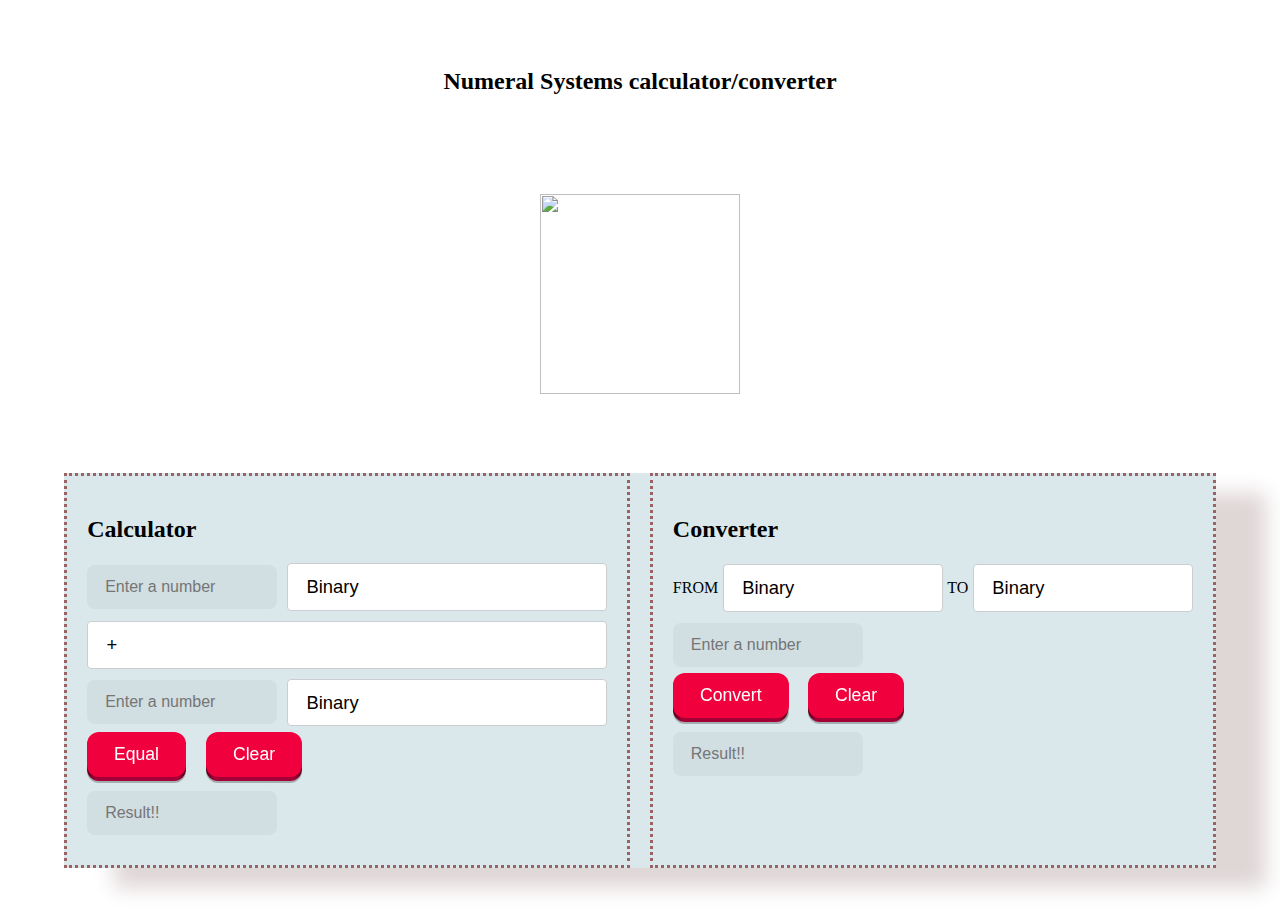
==== index.html @ 158f6fa5 "project_1" ====
<!DOCTYPE html>
<html lang="en">

<head>
    <meta charset="UTF-8">
    <meta name="viewport" content="width=device-width, initial-scale=1.0">
    <title>Numeral Systems calculator/converter</title>
    <link rel="stylesheet" href="styles.css">
    
</head>

<body>
    <h2>Numeral Systems calculator/converter</h2>
    <img src="https://cdn6.aptoide.com/imgs/a/2/e/a2ebbe6d9133a0c515e61f7c07f57496_icon.png" width="200" height="200">

    <div class="container">
        <div class="box">
            <!-- Content for the first container -->
            <h2>Calculator</h2>
            <div class="line">
                <input type="text" class="text-input" id="firstNumber" placeholder="Enter a number">
                <select id="firstNumberTypeType">
                    <option value="binary">Binary</option>
                    <option value="oct">Octal</option>
                    <option value="hex">Hexadecimal</option>
                </select>
            </div>
            <div class="line">
                <select id="operator">
                    <option value="+">+</option>
                    <option value="-">-</option>
                    <option value="*">*</option>
                </select>
            </div>
            <div class="line">
                <input type="text" class="text-input" id="secondNumber" placeholder="Enter a number">
                <select id="secondNumberType">
                    <option value="binary">Binary</option>
                    <option value="oct">Octal</option>
                    <option value="hex">Hexadecimal</option>
                </select>
            </div>
            <div class="line">
                <button type="button" id="equalButton" class="button">
                    <span class="shadow"></span>
                    <span class="edge"></span>
                    <span class="front">Equal</span>
                </button>
                <div class="spacer"></div>
                <button type="button" id="clearButton" class="button">
                    <span class="shadow"></span>
                    <span class="edge"></span>
                    <span class="front">Clear</span>
                </button>
            </div>
            <div class="line">
                <input type="text" class="text-input" id="calcResult" placeholder="Result!!">
            </div>
        </div>
        <div class="spacer"></div>
        <div class="box">
            <!-- Content for the second container -->
            <h2>Converter</h2>
            <div class="line">
                <p class="converter-label">FROM</p>
                <div class="spacer"></div>
                <select id="convertFrom">
                    <option value="frBinary">Binary</option>
                    <option value="frDec">Decimal</option>
                    <option value="frOctal">Octal</option>
                    <option value="frHex">Hexadecimal</option>
                </select>
                <div class="spacer"></div>
                <p class="converter-label">TO</p>
                <div class="spacer"></div>
                <select id="convertTo">
                    <option value="toBinary">Binary</option>
                    <option value="toDec">Decimal</option>
                    <option value="toOctal">Octal</option>
                    <option value="toHex">Hexadecimal</option>
                </select>
            </div>
            
            <div class="line">
                <input type="text" class="text-input" id="convertInput" placeholder="Enter a number">
            </div>
            <div class="line">
                <button type="button" id="convertButton" class="button">
                    <span class="shadow"></span>
                    <span class="edge"></span>
                    <span class="front">Convert</span>
                </button>
                <div class="spacer"></div>
                <button type="button" id="clearConvertButton" class="button">
                    <span class="shadow"></span>
                    <span class="edge"></span>
                    <span class="front">Clear</span>
                </button>
                
            </div>
            <div class="line">
                <input type="text" class="text-input" id="conResOutput" placeholder="Result!!">
            </div>
        </div>
    </div>
    <script src="scripts.js"></script>
</body>

</html>
---- styles.css ----
/*
kod kaynkaları : 
https://blog.logrocket.com/creating-custom-select-dropdown-css/
https://uiverse.io/inputs
*/
.container {
    display: flex;
    background-color: #1d72842a;
    box-shadow: 50px 20px 20px #dfd6d6;
}

.box {
    width: 50%;
    border: 3px dotted #9c6262;
    padding: 20px;
    
}

.line {
    display: flex;
    align-items: center;
    margin-bottom: 10px;
}

.text-input {
    margin-right: 10px;
}

.spacer {
    width: 20px;
}

/* Button styles */
.button {
    position: relative;
    border: none;
    background: transparent;
    padding: 0;
    cursor: pointer;
    outline-offset: 4px;
    transition: filter 250ms;
    user-select: none;
    touch-action: manipulation;
}

/* Styles for the button effect */
.shadow {
    position: absolute;
    top: 0;
    left: 0;
    width: 100%;
    height: 100%;
    border-radius: 12px;
    background: hsl(0deg 0% 0% / 0.25);
    will-change: transform;
    transform: translateY(2px);
    transition: transform 600ms cubic-bezier(.3, .7, .4, 1);
}

.edge {
    position: absolute;
    top: 0;
    left: 0;
    width: 100%;
    height: 100%;
    border-radius: 12px;
    background: linear-gradient(
        to left,
        hsl(340deg 100% 16%) 0%,
        hsl(340deg 100% 32%) 8%,
        hsl(340deg 100% 32%) 92%,
        hsl(340deg 100% 16%) 100%
    );
}

.front {
    display: block;
    position: relative;
    padding: 12px 27px;
    border-radius: 12px;
    font-size: 1.1rem;
    color: white;
    background: hsl(345deg 100% 47%);
    will-change: transform;
    transform: translateY(-4px);
    transition: transform 600ms cubic-bezier(.3, .7, .4, 1);
}

/* Button hover and active effects */
.button:hover {
    filter: brightness(110%);
}

.button:hover .front {
    transform: translateY(-6px);
    transition: transform 250ms cubic-bezier(.3, .7, .4, 1.5);
}

.button:active .front {
    transform: translateY(-2px);
    transition: transform 34ms;
}

.button:hover .shadow {
    transform: translateY(4px);
    transition: transform 250ms cubic-bezier(.3, .7, .4, 1.5);
}

.button:active .shadow {
    transform: translateY(1px);
    transition: transform 34ms;
}

/* Remove focus outline for button */
.button:focus:not(:focus-visible) {
    outline: none;
}

.text-input {
    max-width: 190px;
    height: 44px;
    background-color: #05060f0a;
    border-radius: .5rem;
    padding: 0 1rem;
    border: 2px solid transparent;
    font-size: 1rem;
    transition: border-color .3s cubic-bezier(.25, .01, .25, 1) 0s, color .3s cubic-bezier(.25, .01, .25, 1) 0s, background .2s cubic-bezier(.25, .01, .25, 1) 0s;
}


/* Newly added custom select */
.custom-select {
    min-width: 350px;
    position: relative;
}

select {
    appearance: none;
    -webkit-appearance: none;
    width: 100%;
    font-size: 1.15rem;
    padding: 0.675em 6em 0.675em 1em;
    background-color: #fff;
    border: 1px solid #caced1;
    border-radius: 0.25rem;
    color: #000;
    cursor: pointer;
}

.custom-select::before,
.custom-select::after {
    --size: 0.3rem;
    content: "";
    position: absolute;
    right: 1rem;
    pointer-events: none;
}

.custom-select::before {
    border-left: var(--size) solid transparent;
    border-right: var(--size) solid transparent;
    border-bottom: var(--size) solid black;
    top: 40%;
}

.custom-select::after {
    border-left: var(--size) solid transparent;
    border-right: var(--size) solid transparent;
    border-top: var(--size) solid black;
    top: 55%;
}

/* Additional styles for aesthetics */
* {
    box-sizing: border-box;
}

body {
    min-height: 100vh;
    display: grid;
    place-items: center;
}
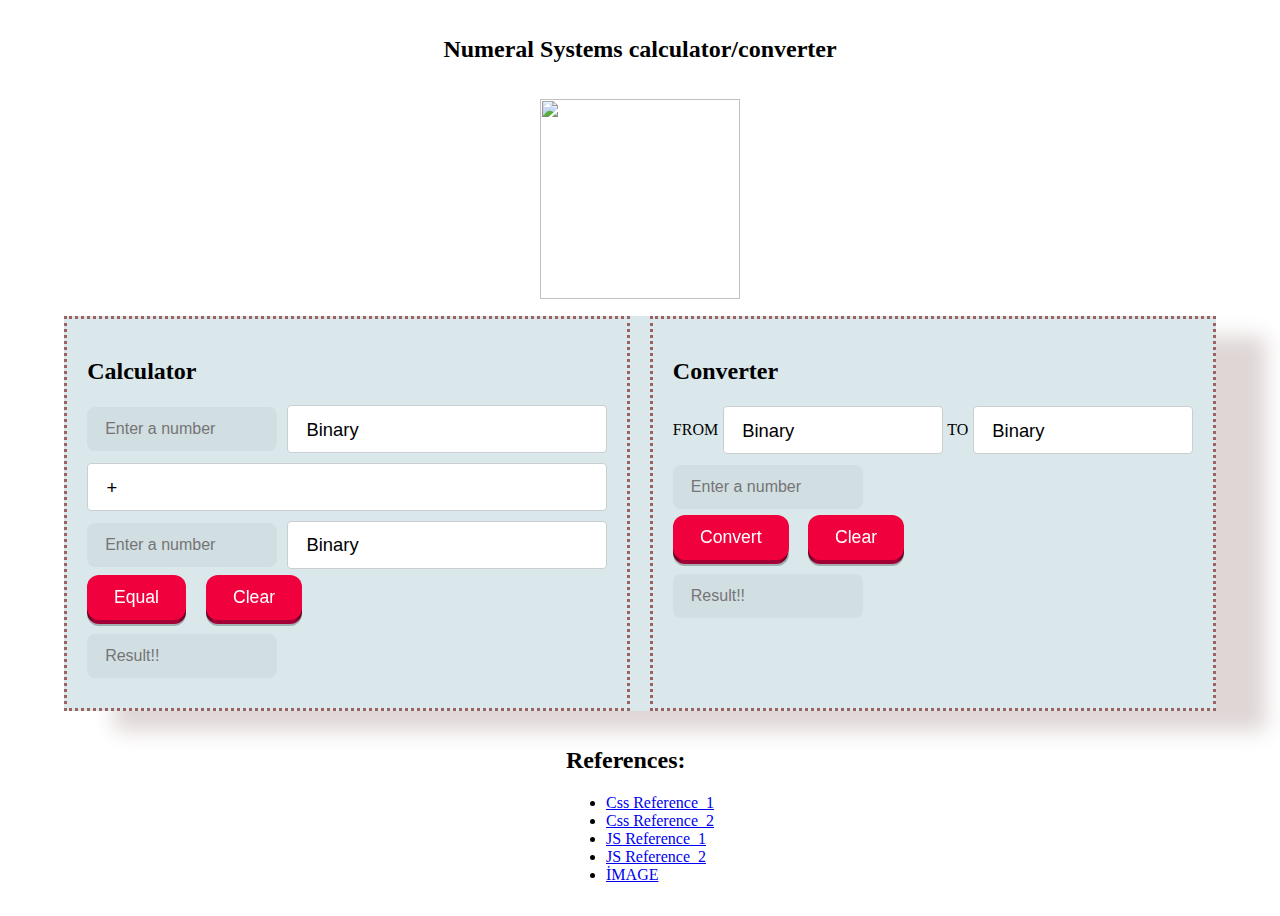
==== commit 82f12ab5: "project_1" ====
--- a/index.html
+++ b/index.html
@@ -19,7 +19,7 @@
             <h2>Calculator</h2>
             <div class="line">
                 <input type="text" class="text-input" id="firstNumber" placeholder="Enter a number">
-                <select id="firstNumberTypeType">
+                <select id="firstNumberType">
                     <option value="binary">Binary</option>
                     <option value="oct">Octal</option>
                     <option value="hex">Hexadecimal</option>
@@ -28,8 +28,11 @@
             <div class="line">
                 <select id="operator">
                     <option value="+">+</option>
-                    <option value="-">-</option>
+                    <option value="">-</option>
                     <option value="*">*</option>
+                    <option value="/">/</option>
+                    <option value="and">AND</option>
+                    <option value="or">OR</option>
                 </select>
             </div>
             <div class="line">
@@ -54,7 +57,7 @@
                 </button>
             </div>
             <div class="line">
-                <input type="text" class="text-input" id="calcResult" placeholder="Result!!">
+                <input type="text" class="text-input" id="calcResult" placeholder="Result!!" readonly>
             </div>
         </div>
         <div class="spacer"></div>
@@ -99,9 +102,21 @@
                 
             </div>
             <div class="line">
-                <input type="text" class="text-input" id="conResOutput" placeholder="Result!!">
+                <input type="text" class="text-input" id="conResOutput" placeholder="Result!!" readonly>
             </div>
+            
         </div>
+    </div>
+    <div class="references">
+        <h2>References:</h2>
+        <ul>
+            <li><a href="https://blog.logrocket.com/creating-custom-select-dropdown-css/">Css Reference_1</a></li>
+            <li><a href="https://uiverse.io/inputs">Css Reference_2</a></li>
+            <li><a href="https://www.w3schools.com/jsref/">JS Reference_1</a></li>
+            <li><a href="https://www.geeksforgeeks.org/program-for-hexadecimal-to-decimal/">JS Reference_2</a></li>
+            <li><a href="https://cdn6.aptoide.com/imgs/a/2/e/a2ebbe6d9133a0c515e61f7c07f57496_icon.png">İMAGE</a></li>
+            
+        </ul>
     </div>
     <script src="scripts.js"></script>
 </body>
--- a/styles.css
+++ b/styles.css
@@ -152,7 +152,7 @@
     --size: 0.3rem;
     content: "";
     position: absolute;
-    right: 1rem;
+    right: 0.5rem;
     pointer-events: none;
 }
 
@@ -180,3 +180,4 @@
     display: grid;
     place-items: center;
 }
+
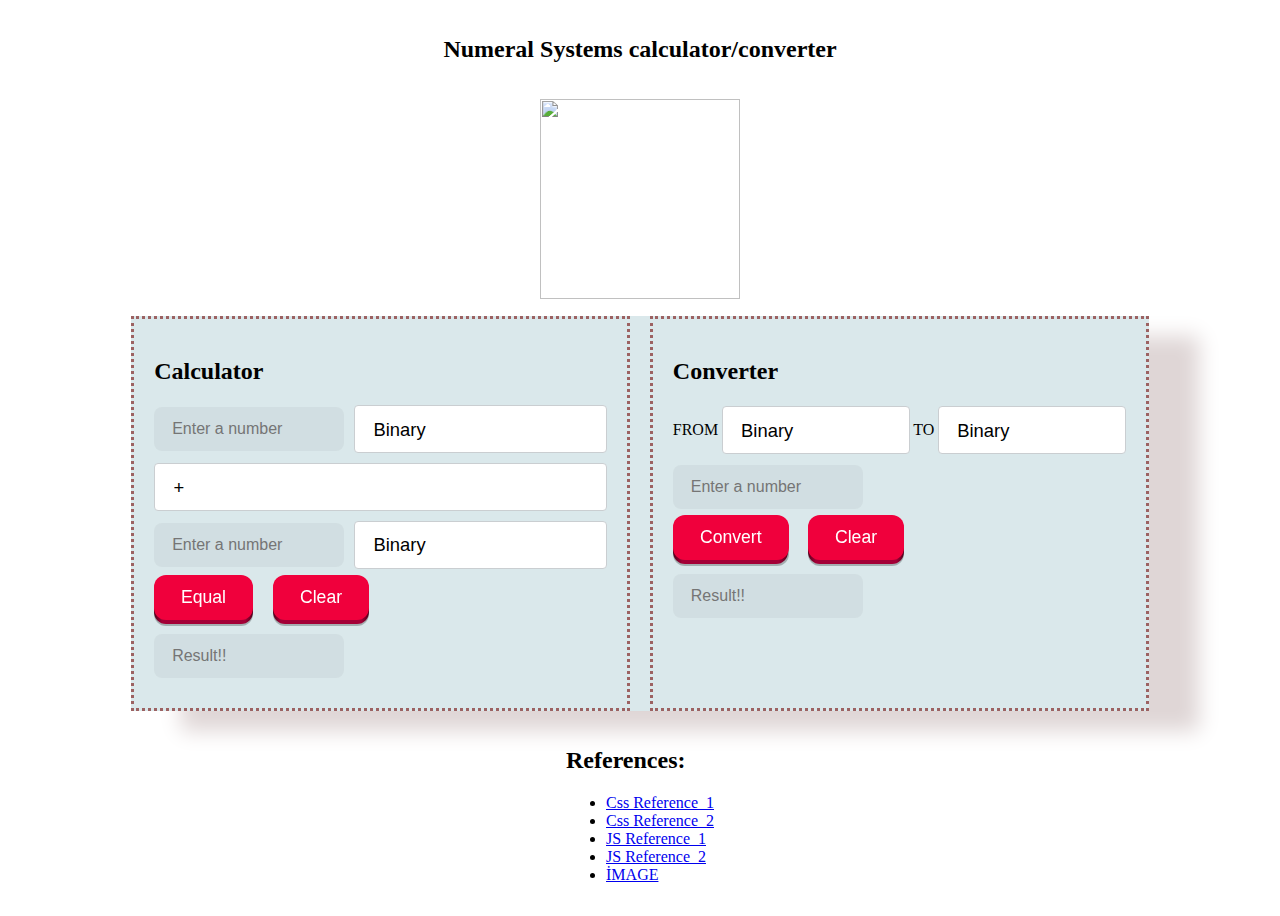
==== commit 2a4437b3: "project_1" ====
--- a/index.html
+++ b/index.html
@@ -18,11 +18,11 @@
             <!-- Content for the first container -->
             <h2>Calculator</h2>
             <div class="line">
-                <input type="text" class="text-input" id="firstNumber" placeholder="Enter a number">
+                <input type="text" class="text-input" id="firstNumber" placeholder="Enter a number" oninput="CalNumberInputControl(this, firstNumberType.value)">
                 <select id="firstNumberType">
                     <option value="binary">Binary</option>
                     <option value="oct">Octal</option>
-                    <option value="hex">Hexadecimal</option>
+                    <option value="hex">Hex</option>
                 </select>
             </div>
             <div class="line">
@@ -36,11 +36,11 @@
                 </select>
             </div>
             <div class="line">
-                <input type="text" class="text-input" id="secondNumber" placeholder="Enter a number">
+                <input type="text" class="text-input" id="secondNumber" placeholder="Enter a number" oninput="validateNumberInput(this, secondNumberType.value)">
                 <select id="secondNumberType">
                     <option value="binary">Binary</option>
                     <option value="oct">Octal</option>
-                    <option value="hex">Hexadecimal</option>
+                    <option value="hex">Hex</option>
                 </select>
             </div>
             <div class="line">
@@ -71,7 +71,7 @@
                     <option value="frBinary">Binary</option>
                     <option value="frDec">Decimal</option>
                     <option value="frOctal">Octal</option>
-                    <option value="frHex">Hexadecimal</option>
+                    <option value="frHex">Hex</option>
                 </select>
                 <div class="spacer"></div>
                 <p class="converter-label">TO</p>
@@ -80,12 +80,12 @@
                     <option value="toBinary">Binary</option>
                     <option value="toDec">Decimal</option>
                     <option value="toOctal">Octal</option>
-                    <option value="toHex">Hexadecimal</option>
+                    <option value="toHex">Hex</option>
                 </select>
             </div>
             
             <div class="line">
-                <input type="text" class="text-input" id="convertInput" placeholder="Enter a number">
+                <input type="text" class="text-input" id="convertInput" placeholder="Enter a number" oninput="ConvertNumberInputControl(this, convertFrom.value)">
             </div>
             <div class="line">
                 <button type="button" id="convertButton" class="button">
